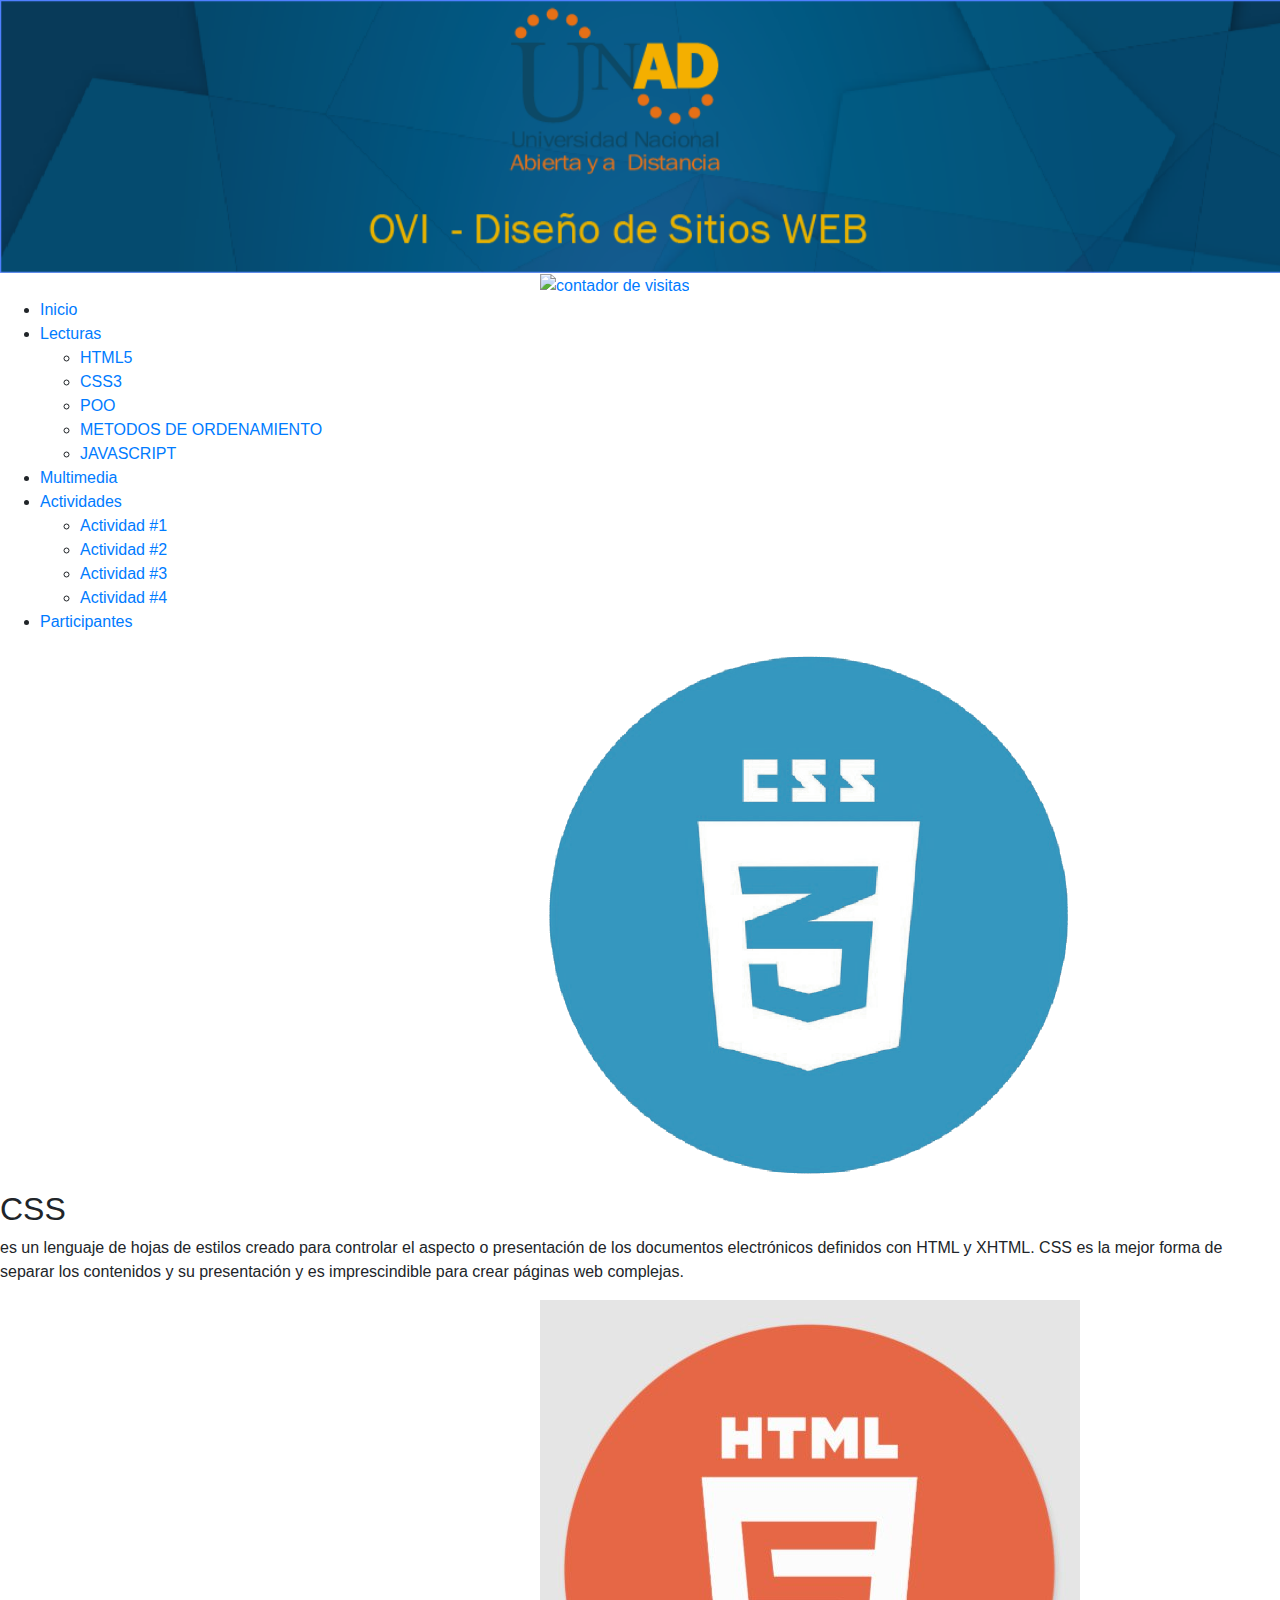
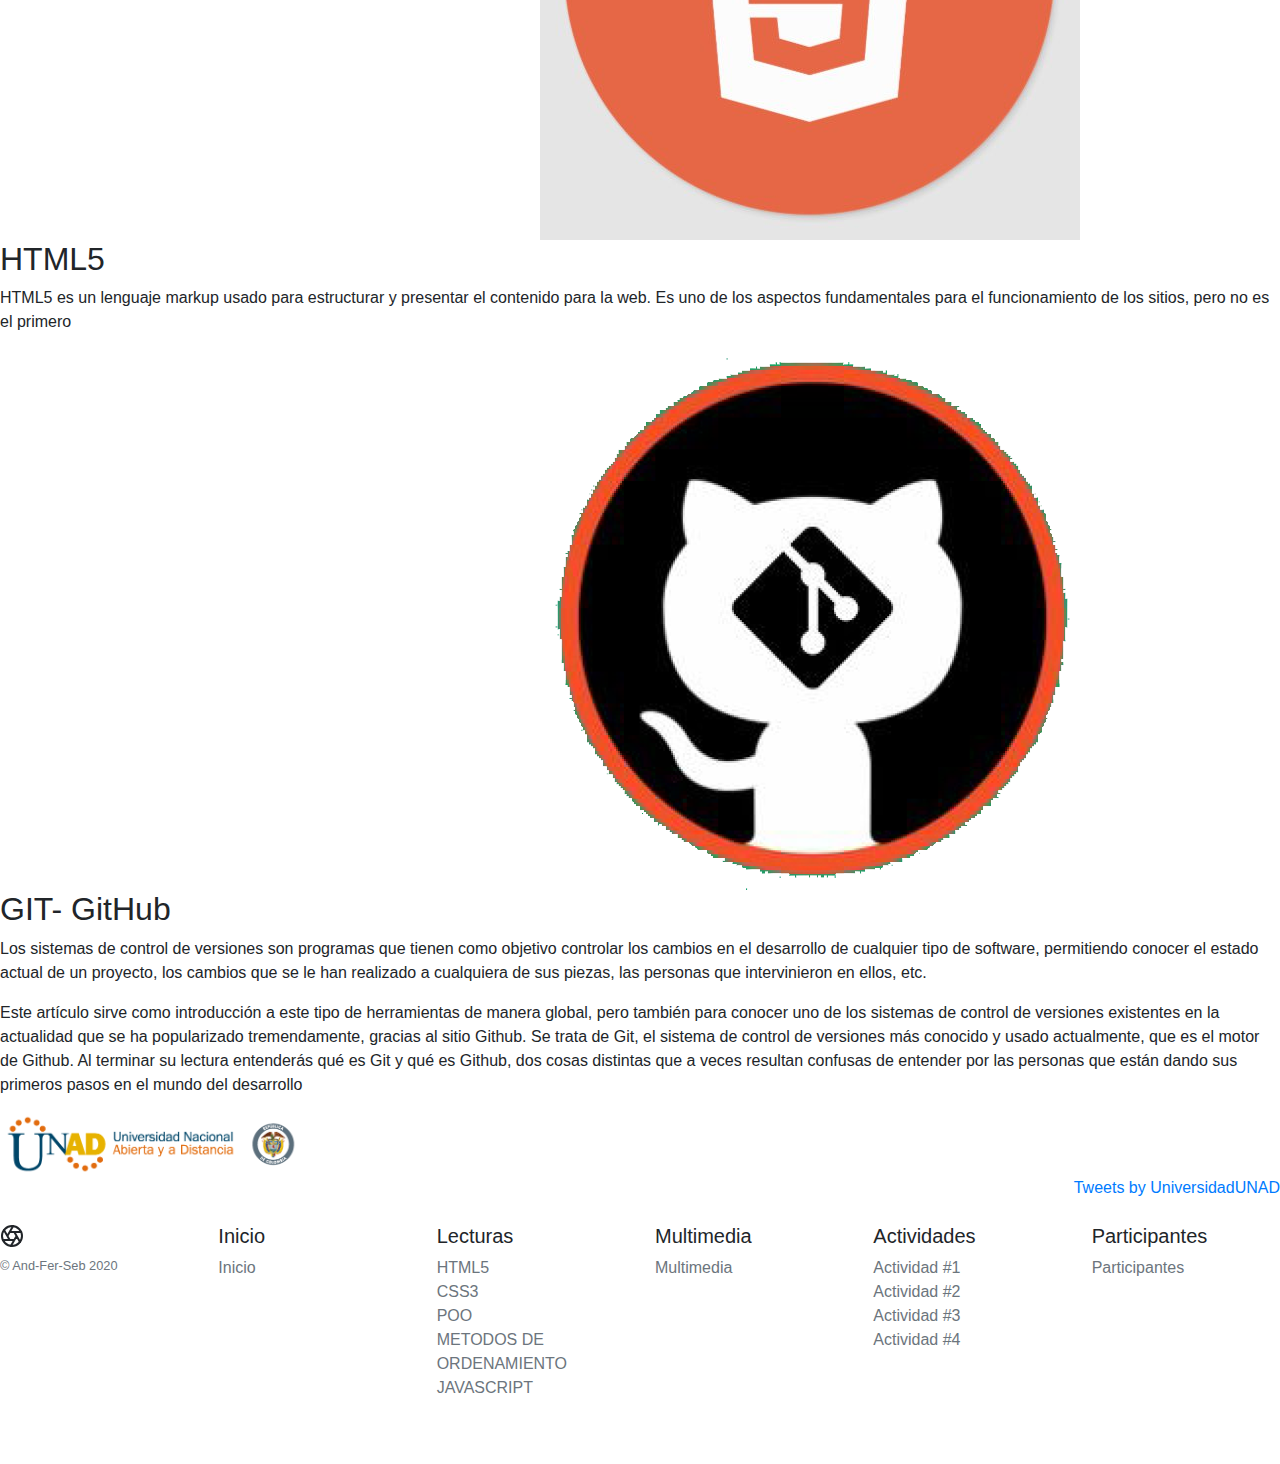
==== Index.html @ 6bdeb4b7 "Merge branch 'master' of https://github.com/dfcamposc/OVI-Diseno-Sitios-WEB" ====
<!DOCTYPE html>
<html>

<head>
    <link rel="stylesheet" type="text/css" href="css/bootstrap/bootstrap.min.css">
    <link rel="stylesheet" type="text/css" href="css/style.css">
    <meta charset="utf-8">
    <title>OVI - Diseño de Sitios WEB</title>
</head>

<body>
    <div class="carousel slide">
        <div class="carousel-inner">
            <div class="carousel-item active">
                <img src="img/Logo1.png" class="d-block w-100" alt="Logo UNAD">
            </div>
        </div>
    </div>
    <header>
        <!-- Contador de visitas -->
        <div class="mx-auto " style="width: 200px; ">
            <a href="http://www.websmultimedia.com/contador-de-visitas-gratis " title="Contador De Visitas ">
                <img style="border: 0px solid; display: inline; " alt="contador de visitas " src="http://www.websmultimedia.com/contador-de-visitas.php?id=280784 ">
            </a>
        </div>
        <!-- Fin Contador de visitas -->
        <!--Inicio de Menu-->
        <nav class="navegacion ">
            <ul class="menu ">
                <li><a href="Index.html ">Inicio</a></li>
                <li><a href="# ">Lecturas</a>
                    <ul class="submenu ">
                        <li><a href="lectura_uno.html ">HTML5</a></li>
                        <li><a href="lectura_dos.html ">CSS3</a></li>
                        <li><a href="lectura_tres.html ">POO</a></li>
                        <li><a href="lectura_cuatro.html ">METODOS DE ORDENAMIENTO</a></li>
                        <li><a href="lectura_cinco.html ">JAVASCRIPT</a></li>
                    </ul>
                </li>
                <li><a href="# ">Multimedia</a></li>
                <li><a href="# ">Actividades</a>
                    <ul class="submenu ">
                        <li><a href="actividad_uno.html ">Actividad #1</a></li>
                        <li><a href="actividad_dos.html ">Actividad #2</a></li>
                        <li><a href="actividad_tres.html ">Actividad #3</a></li>
                        <li><a href="actividad_cuatro.html ">Actividad #4</a></li>
                    </ul>
                </li>
                <li><a href="participantes.html ">Participantes</a></li>
            </ul>
        </nav>
        <!--Fin de Menu-->
    </header>
    <div id="info">
        <article>
            <div class="mx-auto " style="width: 200px; ">
                <img src='img/iconos/css3.png' class='imgRedonda' />
            </div>
            <h2>CSS</h2>
            <p>
                es un lenguaje de hojas de estilos creado para controlar el aspecto o presentación de los documentos electrónicos definidos con HTML y XHTML. CSS es la mejor forma de separar los contenidos y su presentación y es imprescindible para crear páginas web
                complejas.
            </p>
        </article>
        <article>
            <div class="mx-auto " style="width: 200px; ">
                <img src='img/iconos/html.png' class='imgRedonda' />
            </div>
            <h2>HTML5</h2>
            <p>
                HTML5 es un lenguaje markup usado para estructurar y presentar el contenido para la web. Es uno de los aspectos fundamentales para el funcionamiento de los sitios, pero no es el primero
            </p>
        </article>
        <article>
            <div class="mx-auto " style="width: 200px; ">
                <img src='img/iconos/gitt.png' class='imgRedonda' />
            </div>
            <h2>GIT- GitHub</h2>
            <p>
                Los sistemas de control de versiones son programas que tienen como objetivo controlar los cambios en el desarrollo de cualquier tipo de software, permitiendo conocer el estado actual de un proyecto, los cambios que se le han realizado a cualquiera de
                sus piezas, las personas que intervinieron en ellos, etc.
            </p>
            <p>
                Este artículo sirve como introducción a este tipo de herramientas de manera global, pero también para conocer uno de los sistemas de control de versiones existentes en la actualidad que se ha popularizado tremendamente, gracias al sitio Github. Se trata
                de Git, el sistema de control de versiones más conocido y usado actualmente, que es el motor de Github. Al terminar su lectura entenderás qué es Git y qué es Github, dos cosas distintas que a veces resultan confusas de entender por las
                personas que están dando sus primeros pasos en el mundo del desarrollo
            </p>
        </article>
        <article>
            <div>
                <img src="img/Logo.png " width="300 ">
            </div>
            <div style="float:right ">
                <a class="twitter-timeline " data-width="400px " data-height="480px " data-theme="dark " href="https://twitter.com/UniversidadUNAD?ref_src=twsrc%5Etfw ">Tweets by UniversidadUNAD</a>
                <script async src="https://platform.twitter.com/widgets.js " charset="utf-8 "></script>
            </div>

        </article>
    </div>
</body>
<footer class="py-5">
    <div class="row ">
        <div class="col-12 col-md paddingFooter">
            <svg xmlns="http://www.w3.org/2000/svg " width="24 " height="24 " fill="none " stroke="currentColor " stroke-linecap="round " stroke-linejoin="round " stroke-width="2 " class="d-block mb-2 letraBlanca" role="img " viewBox="0 0 24 24 " focusable="false ">
                <title>Product</title>
                <circle cx="12 " cy="12 " r="10 "></circle>
                <path
                    d="M14.31 8l5.74 9.94M9.69 8h11.48M7.38 12l5.74-9.94M9.69 16L3.95 6.06M14.31 16H2.83m13.79-4l-5.74 9.94 ">
                </path>
            </svg>
            <small class="d-block mb-3 text-muted letraBlanca">© And-Fer-Seb 2020</small>
        </div>
        <div class="col-6 col-md ">
            <h5 class="letraBlanca">Inicio</h5>
            <ul class="list-unstyled text-small ">
                <li><a class="text-muted letraBlanca" href="Index.html ">Inicio</a></li>
            </ul>
        </div>
        <div class="col-6 col-md ">
            <h5 class="letraBlanca">Lecturas</h5>
            <ul class="list-unstyled text-small ">
                <li><a class="text-muted letraBlanca" href="lectura_uno.html ">HTML5</a></li>
                <li><a class="text-muted letraBlanca" href="lectura_dos.html ">CSS3</a></li>
                <li><a class="text-muted letraBlanca" href="lectura_tres.html ">POO</a></li>
                <li><a class="text-muted letraBlanca" href="lectura_cuatro.html ">METODOS DE ORDENAMIENTO</a></li>
                <li><a class="text-muted letraBlanca" href="lectura_cinco.html ">JAVASCRIPT</a></li>
            </ul>
        </div>
        <div class="col-6 col-md ">
            <h5 class="letraBlanca">Multimedia</h5>
            <ul class="list-unstyled text-small ">
                <li><a class="text-muted letraBlanca" href="# ">Multimedia</a></li>
            </ul>
        </div>
        <div class="col-6 col-md ">
            <h5 class="letraBlanca">Actividades</h5>
            <ul class="list-unstyled text-small ">
                <li><a class="text-muted letraBlanca" href="actividad_uno.html ">Actividad #1</a></li>
                <li><a class="text-muted letraBlanca" href="actividad_dos.html ">Actividad #2</a></li>
                <li><a class="text-muted letraBlanca" href="actividad_tres.html ">Actividad #3</a></li>
                <li><a class="text-muted letraBlanca" href="actividad_cuatro.html ">Actividad #4</a></li>
            </ul>
        </div>
        <div class="col-6 col-md ">
            <h5 class="letraBlanca">Participantes</h5>
            <ul class="list-unstyled text-small ">
                <li><a class="text-muted letraBlanca" href="participantes.html ">Participantes</a></li>
            </ul>
        </div>
    </div>
</footer>

</html>
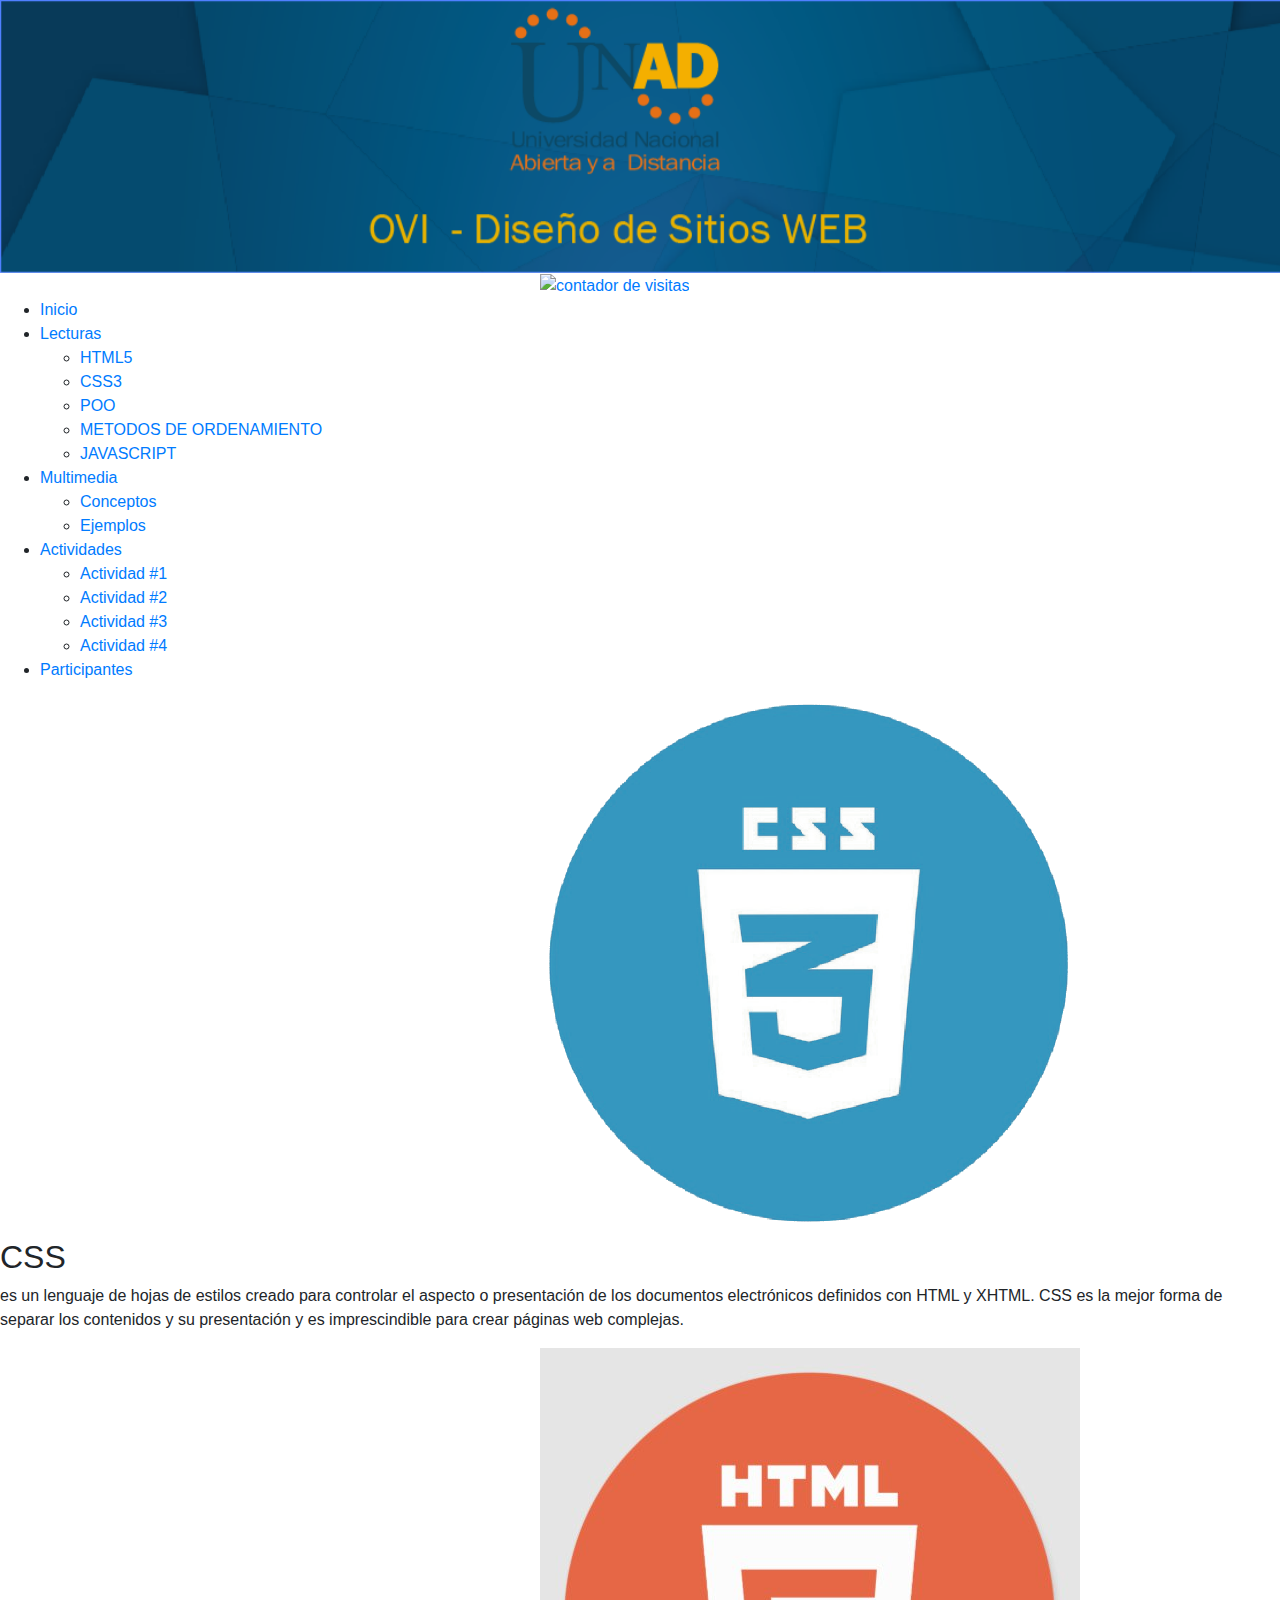
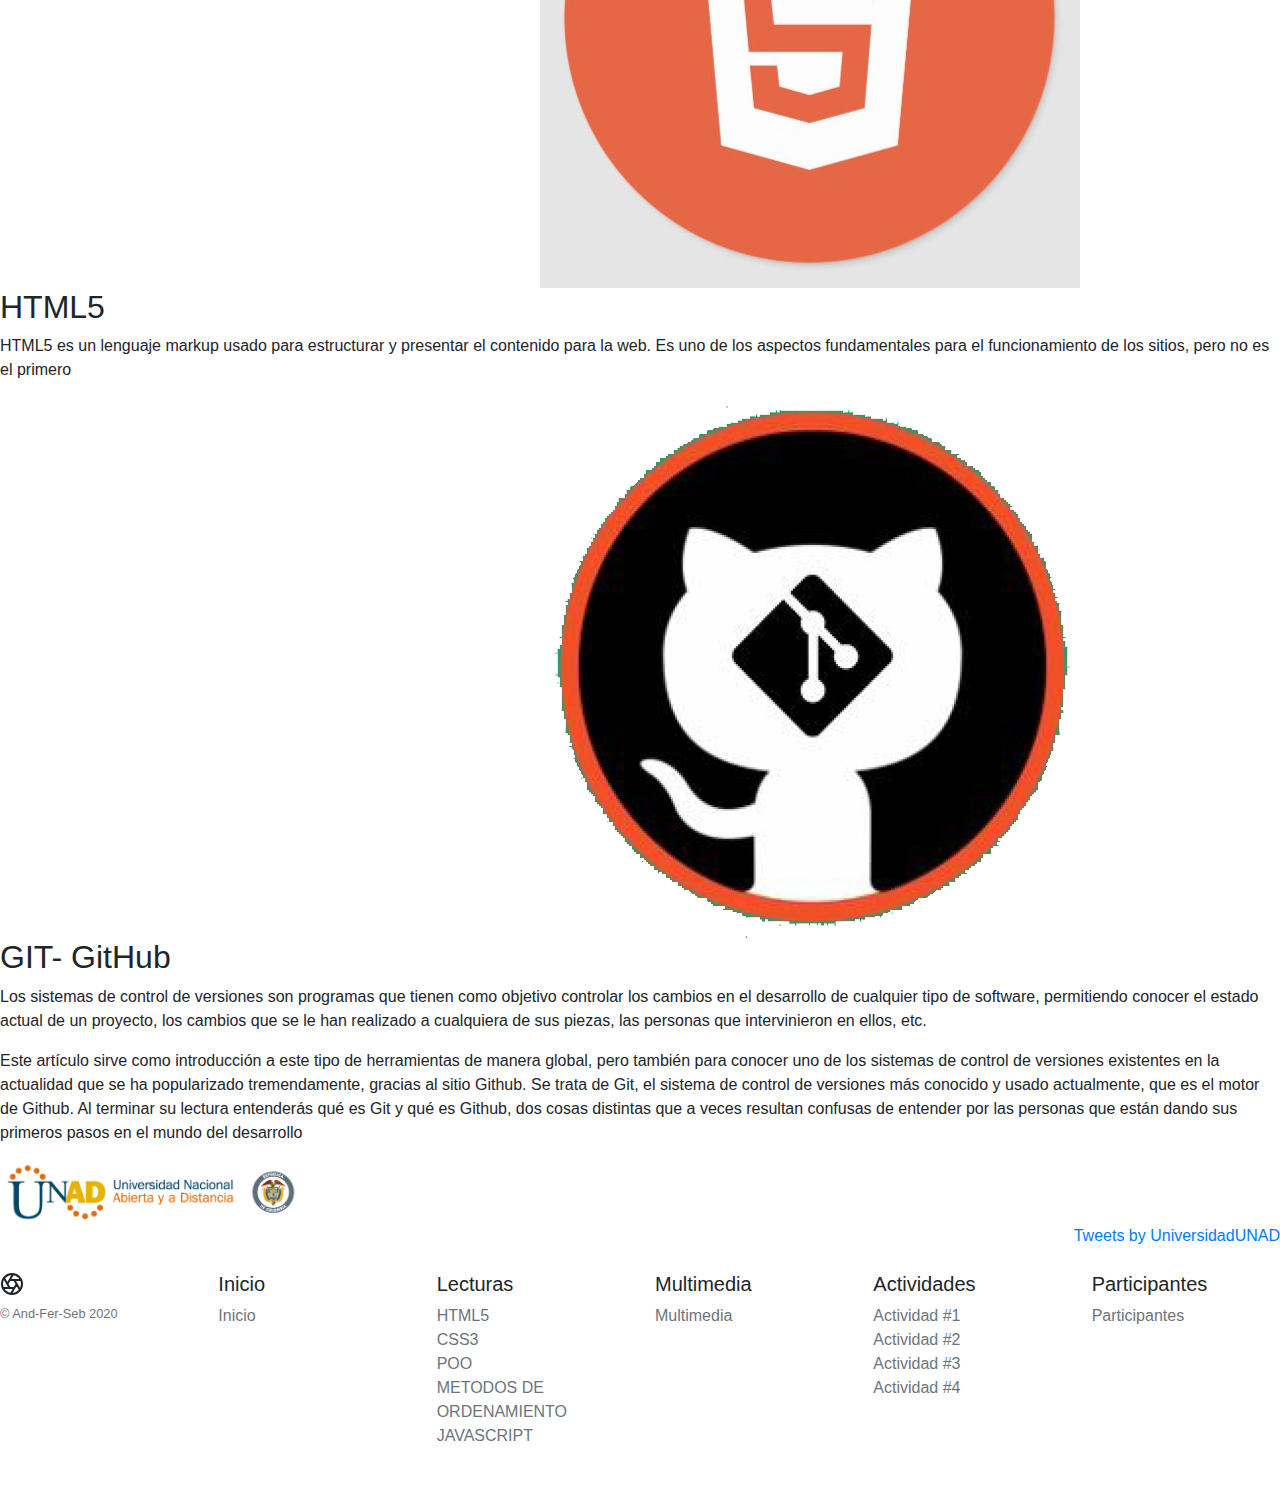
==== commit 2dbfe84b: "Categorias Multimedia" ====
--- a/Index.html
+++ b/Index.html
@@ -38,6 +38,10 @@
                     </ul>
                 </li>
                 <li><a href="# ">Multimedia</a></li>
+                <ul class="submenu">
+                    <li><a href="#">Conceptos</a></li>
+                    <li><a href="#">Ejemplos</a></li>
+                </ul>
                 <li><a href="# ">Actividades</a>
                     <ul class="submenu ">
                         <li><a href="actividad_uno.html ">Actividad #1</a></li>
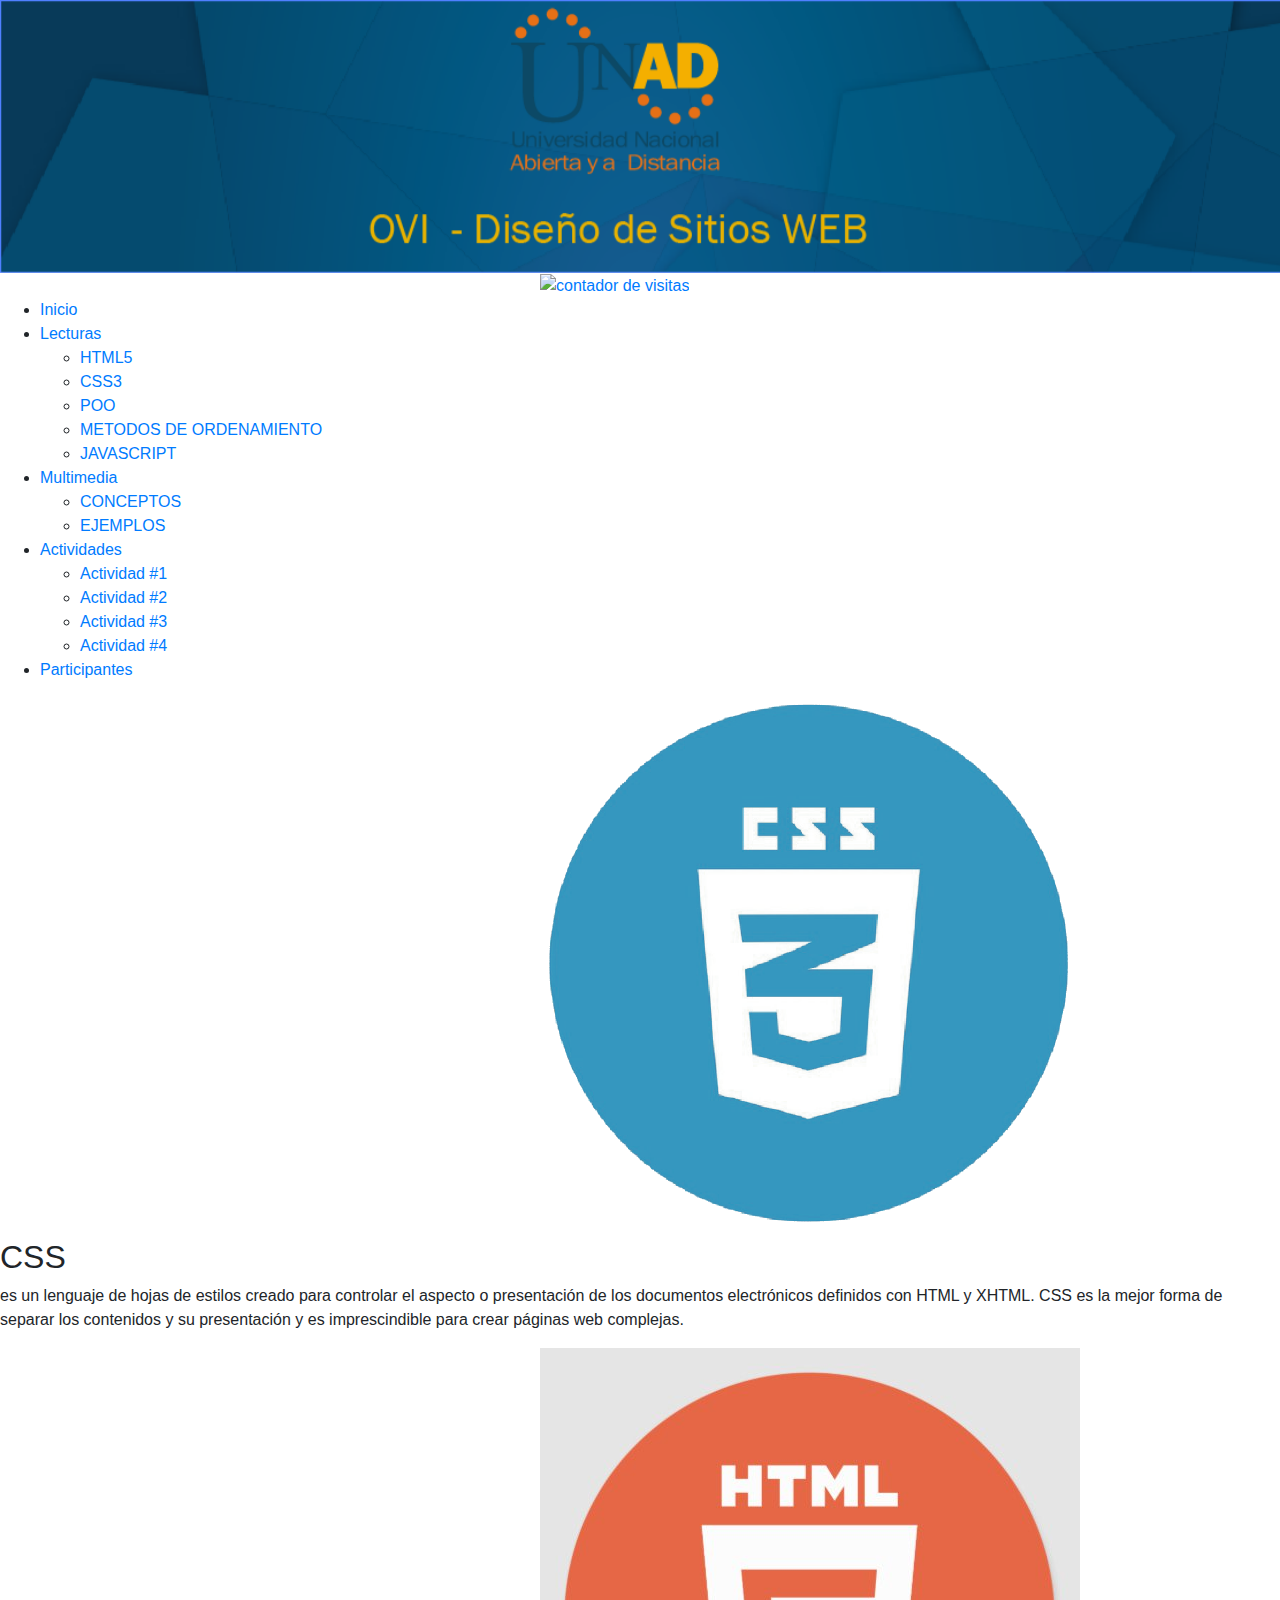
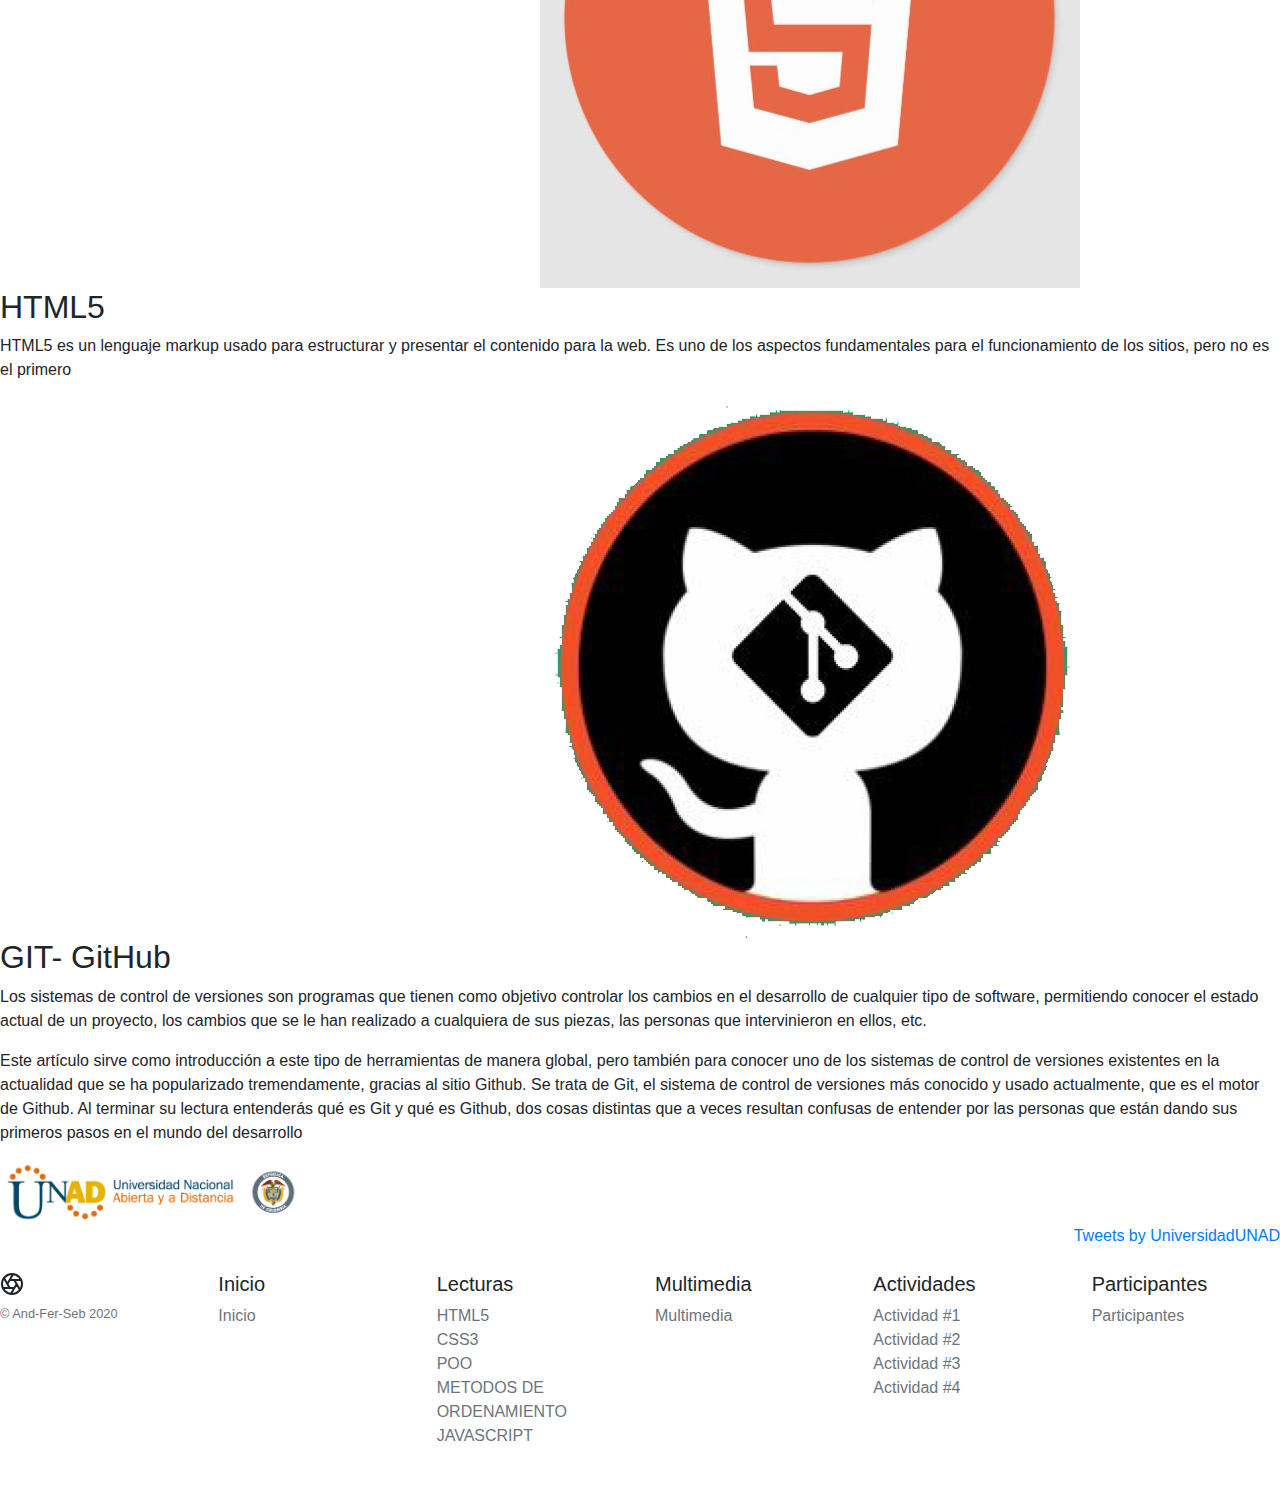
==== commit b663a30b: "Ajuste menu" ====
--- a/Index.html
+++ b/Index.html
@@ -37,11 +37,15 @@
                         <li><a href="lectura_cinco.html ">JAVASCRIPT</a></li>
                     </ul>
                 </li>
-                <li><a href="# ">Multimedia</a></li>
-                <ul class="submenu">
-                    <li><a href="#">Conceptos</a></li>
-                    <li><a href="#">Ejemplos</a></li>
-                </ul>
+                
+                
+                <li><a href="#">Multimedia</a>
+                    <ul class= "submenu">
+        
+                        <li><a href="Multimedia-Conceptos.html">CONCEPTOS</a></li>
+                        <li><a href="Multimedia-Ejemplos.html">EJEMPLOS</a></li>
+                    </ul>
+                </li>
                 <li><a href="# ">Actividades</a>
                     <ul class="submenu ">
                         <li><a href="actividad_uno.html ">Actividad #1</a></li>
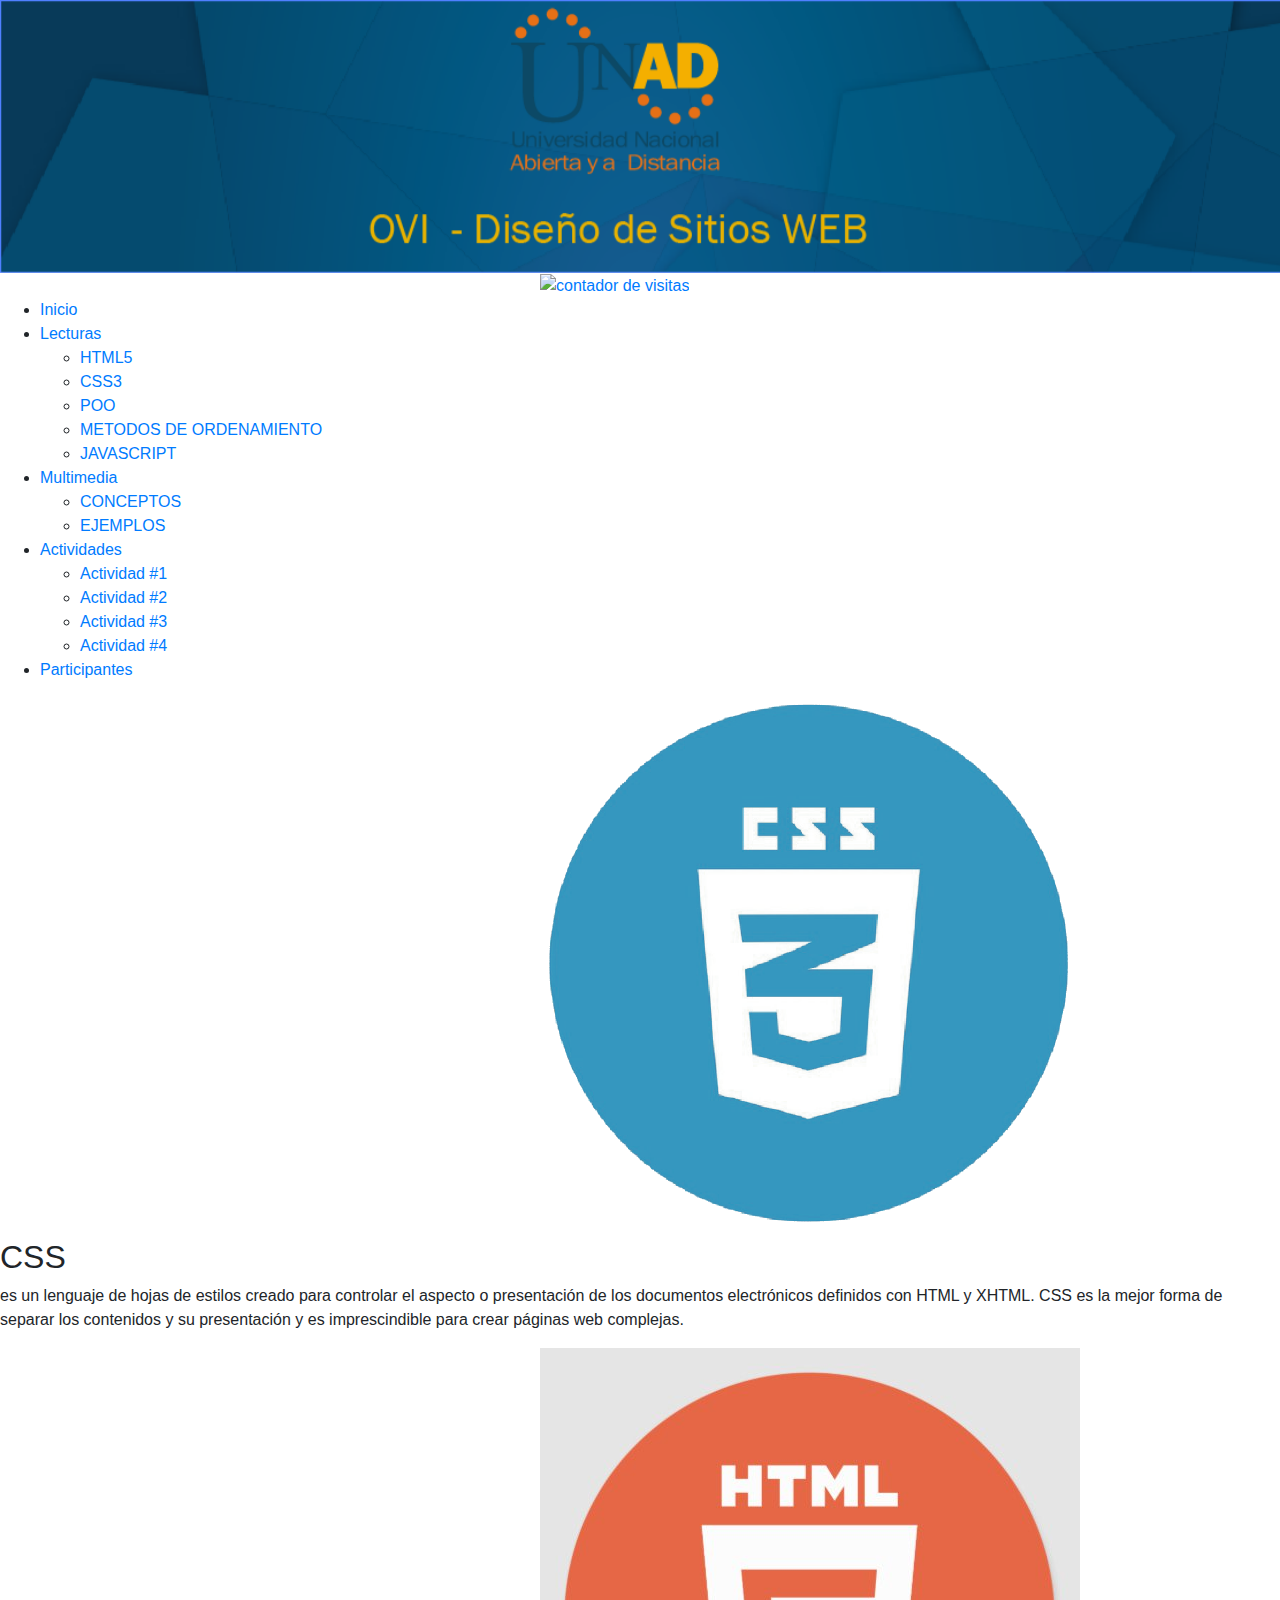
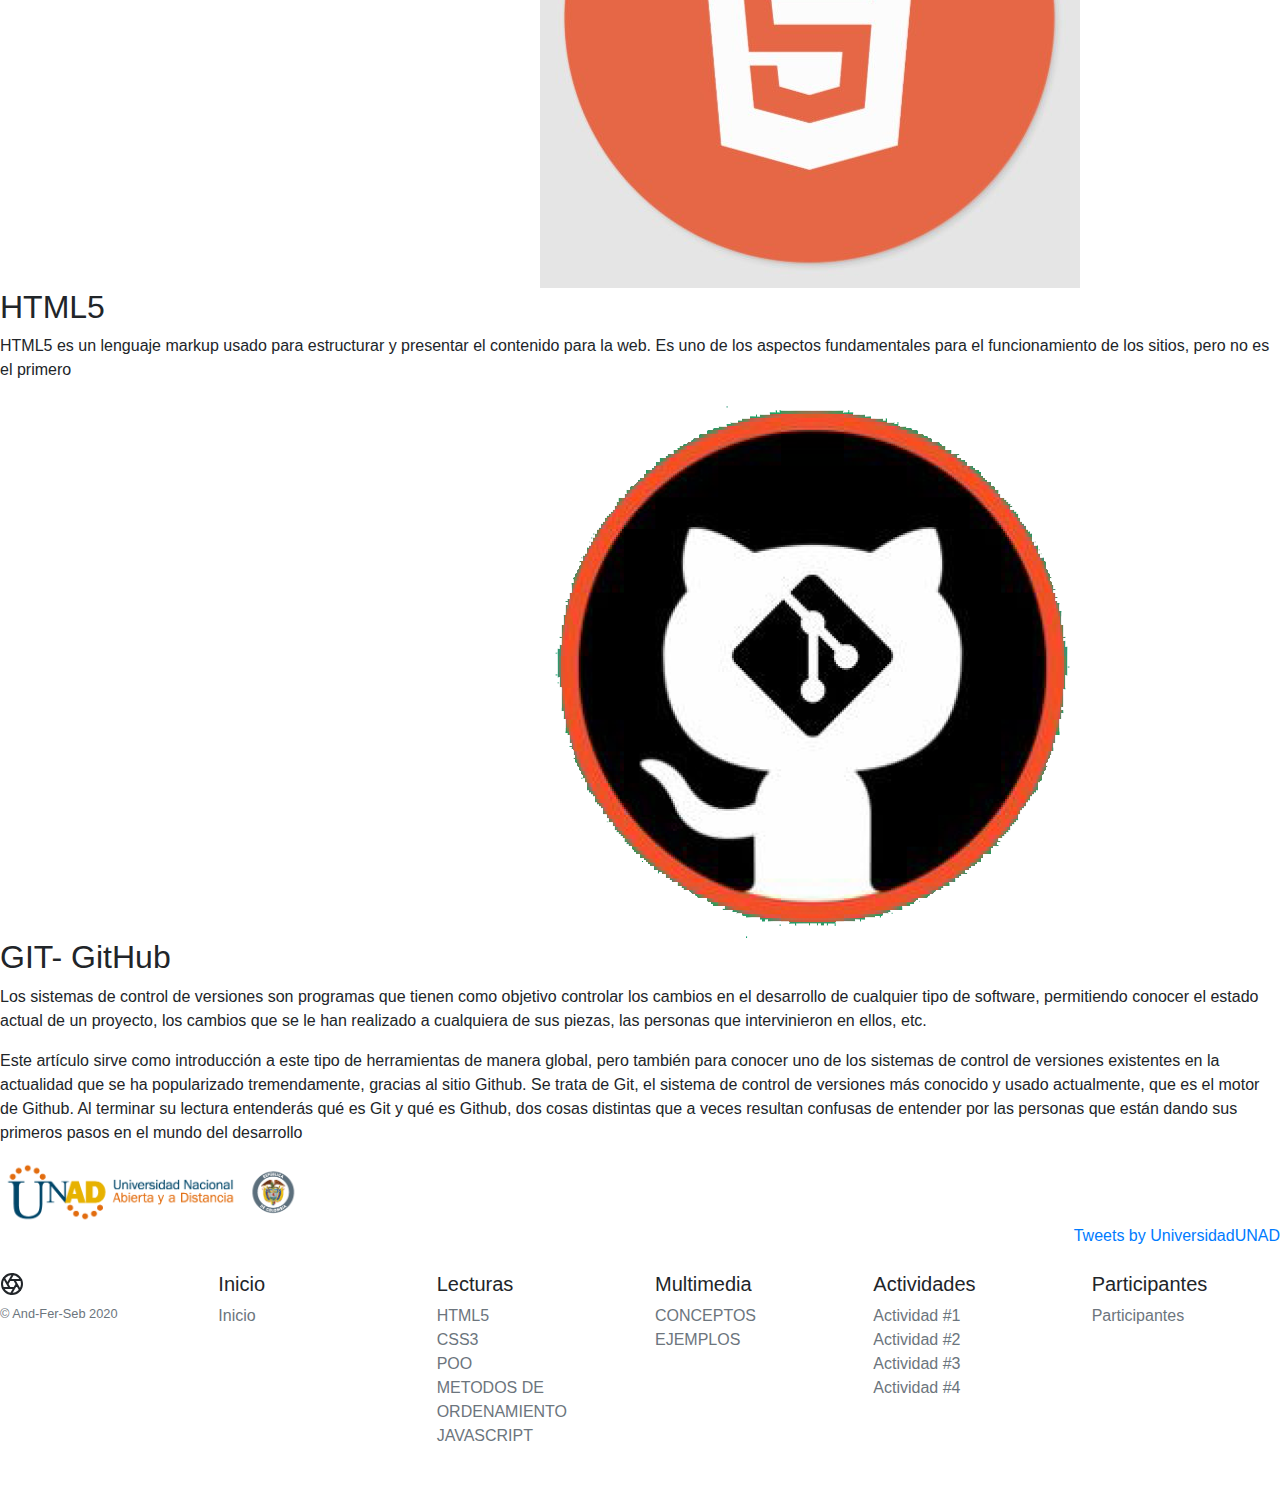
==== commit ca207fb8: "ajustes" ====
--- a/Index.html
+++ b/Index.html
@@ -37,11 +37,8 @@
                         <li><a href="lectura_cinco.html ">JAVASCRIPT</a></li>
                     </ul>
                 </li>
-                
-                
                 <li><a href="#">Multimedia</a>
-                    <ul class= "submenu">
-        
+                    <ul class="submenu">
                         <li><a href="Multimedia-Conceptos.html">CONCEPTOS</a></li>
                         <li><a href="Multimedia-Ejemplos.html">EJEMPLOS</a></li>
                     </ul>
@@ -137,7 +134,8 @@
         <div class="col-6 col-md ">
             <h5 class="letraBlanca">Multimedia</h5>
             <ul class="list-unstyled text-small ">
-                <li><a class="text-muted letraBlanca" href="# ">Multimedia</a></li>
+                <li><a class="text-muted letraBlanca" href="Multimedia-Conceptos.html">CONCEPTOS</a></li>
+                <li><a class="text-muted letraBlanca" href="Multimedia-Ejemplos.html">EJEMPLOS</a></li>
             </ul>
         </div>
         <div class="col-6 col-md ">
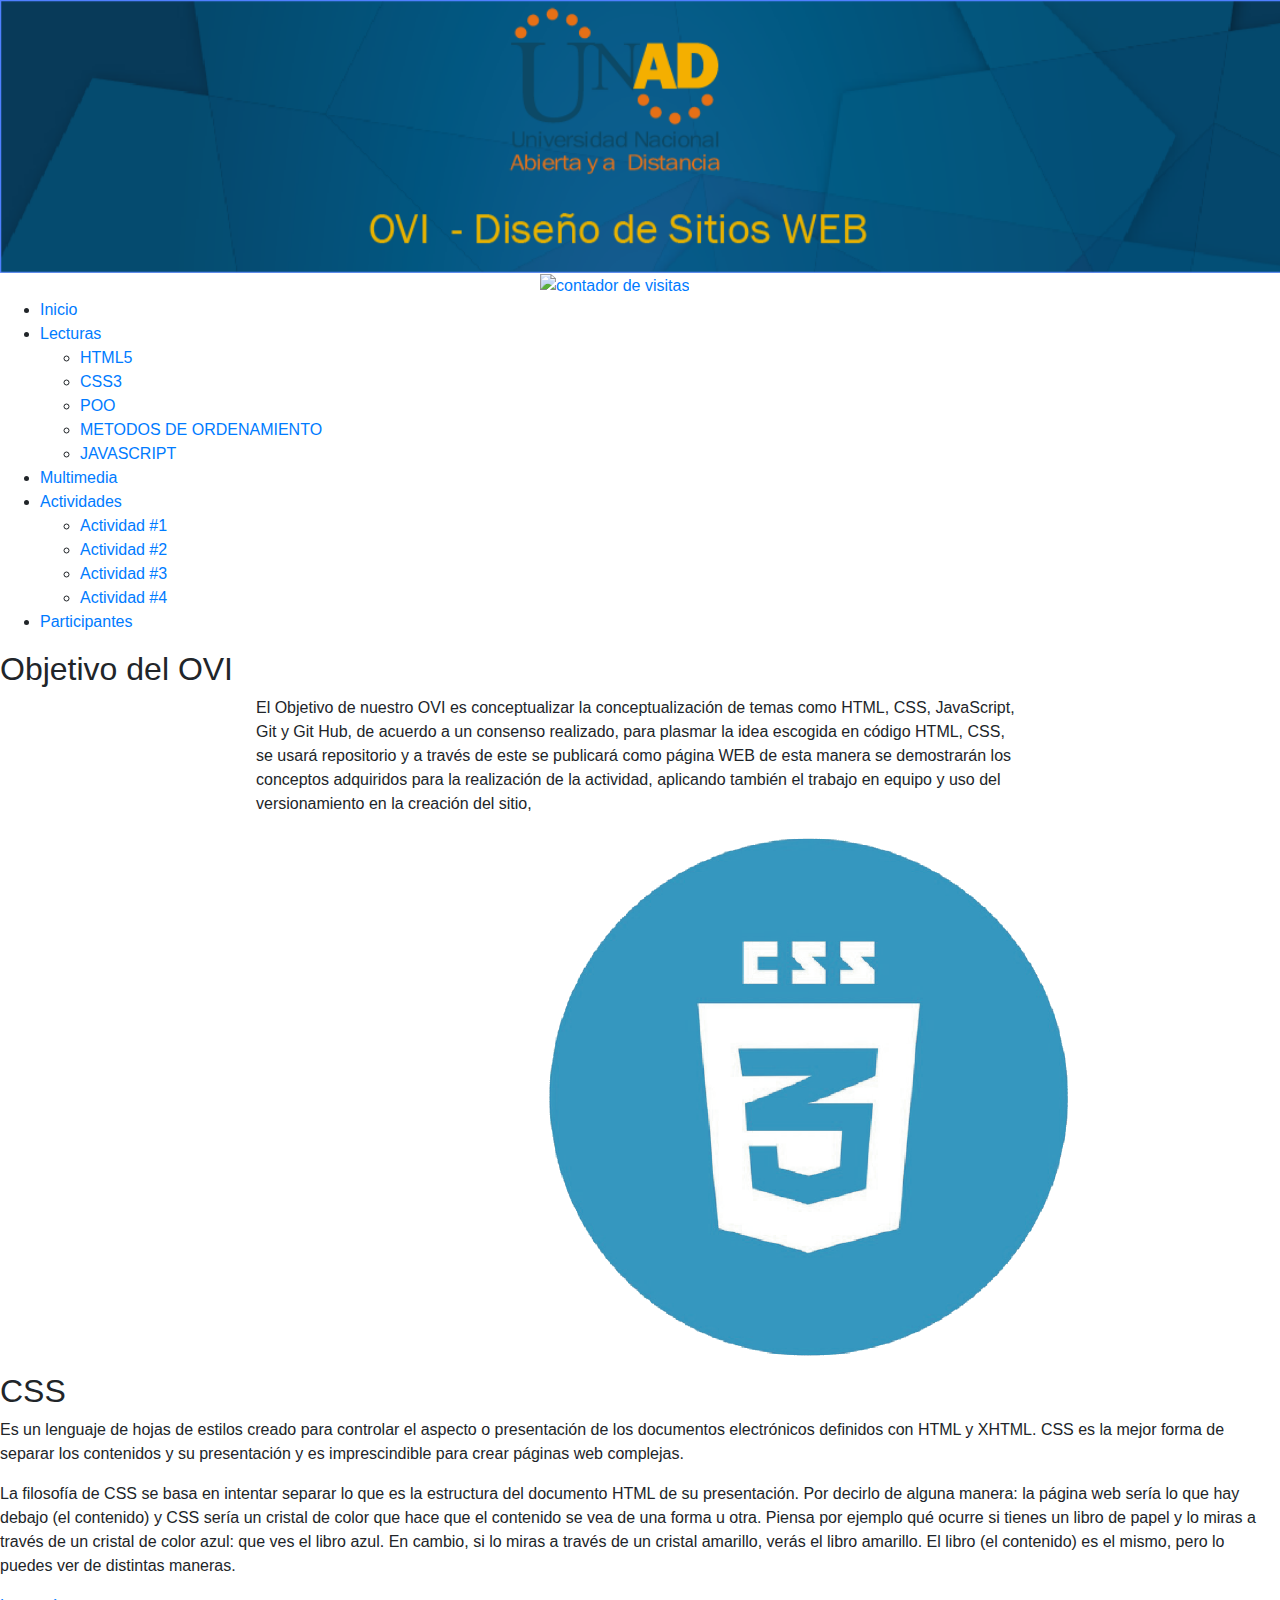
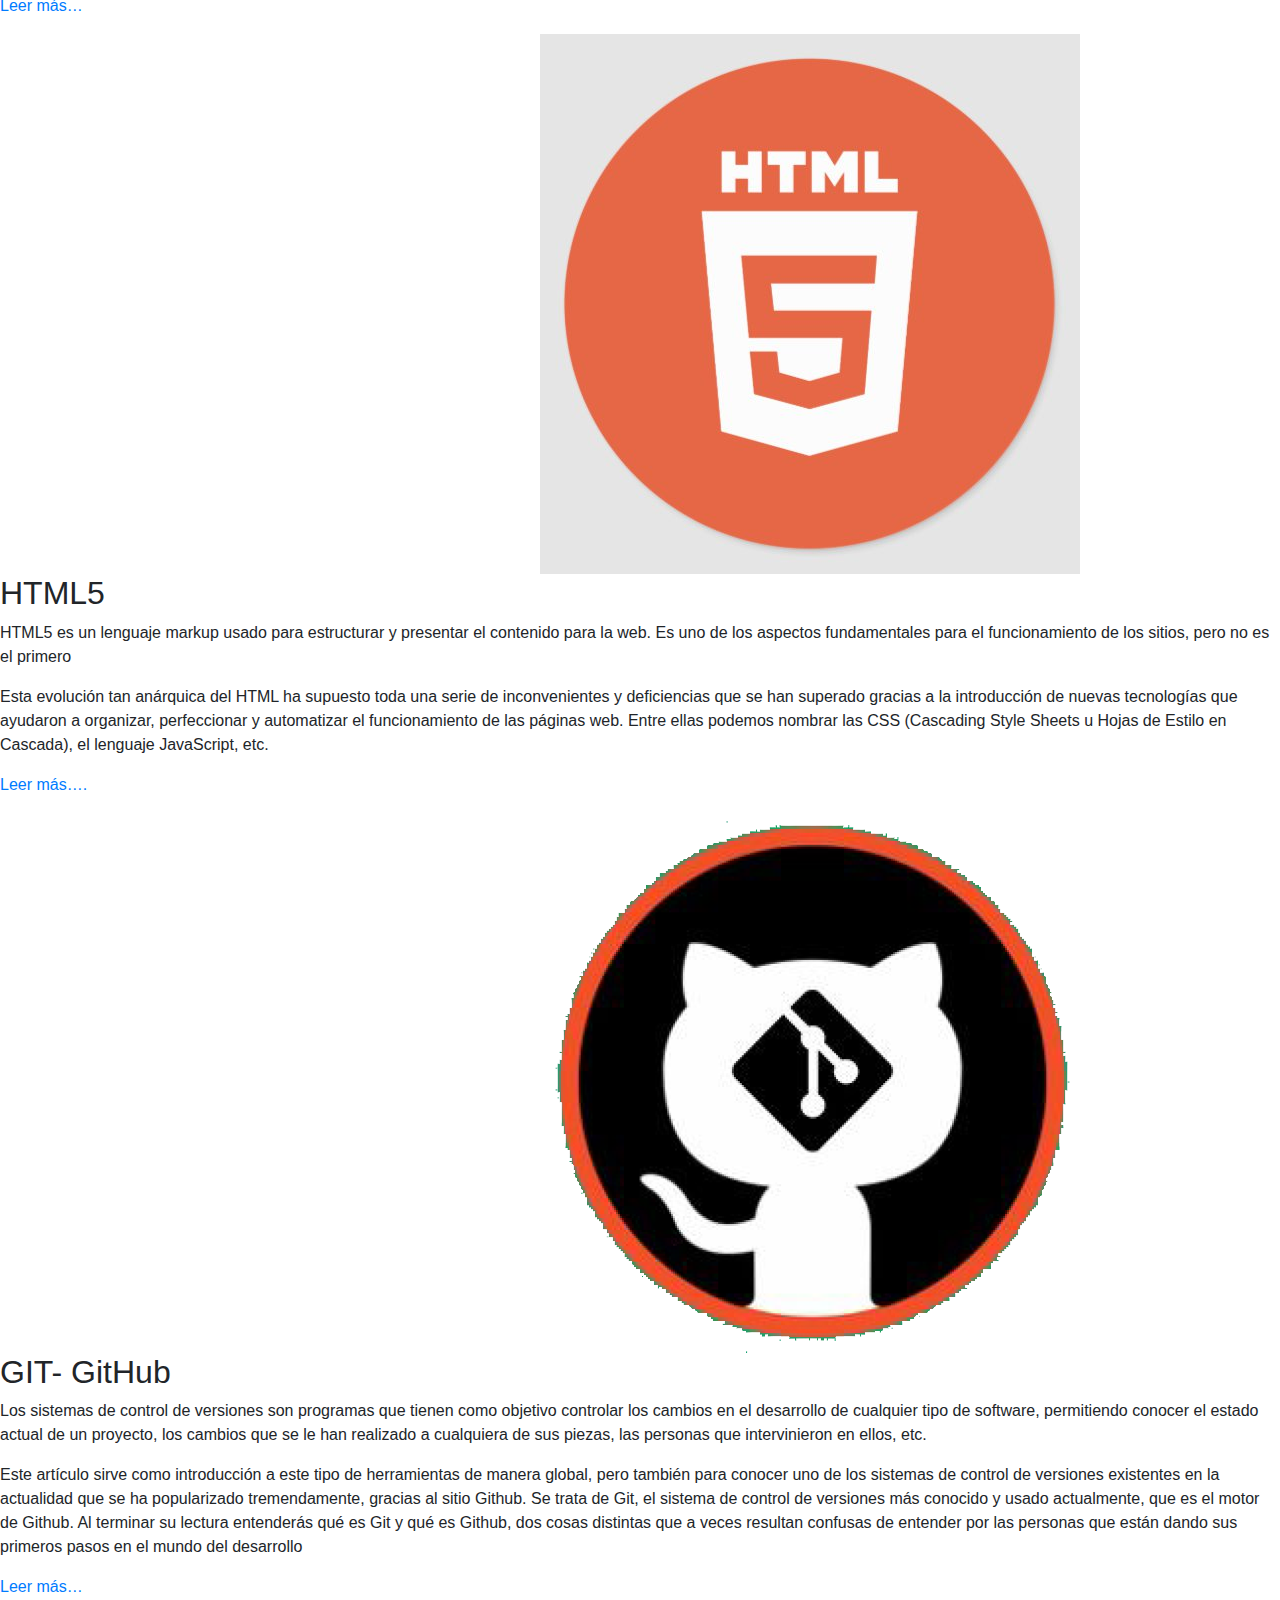
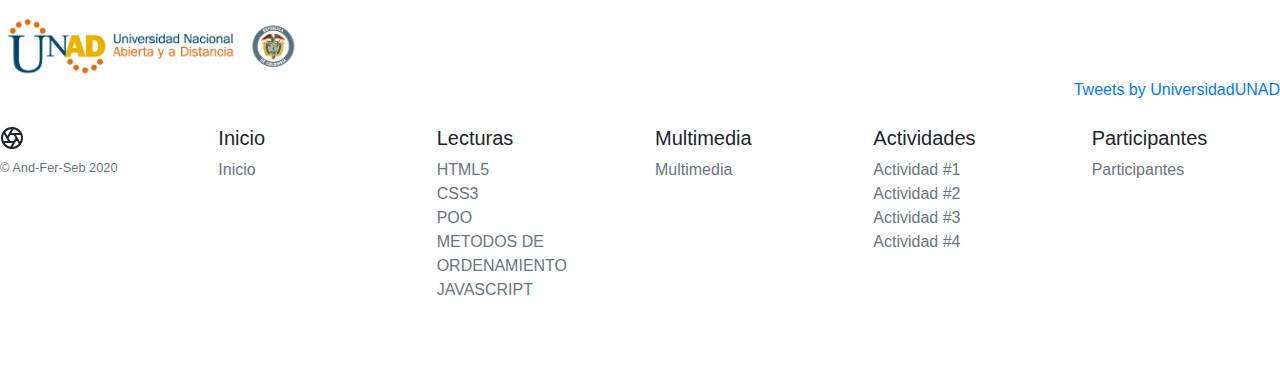
==== commit e4969beb: "Se cargar cambios al index" ====
--- a/Index.html
+++ b/Index.html
@@ -37,12 +37,7 @@
                         <li><a href="lectura_cinco.html ">JAVASCRIPT</a></li>
                     </ul>
                 </li>
-                <li><a href="#">Multimedia</a>
-                    <ul class="submenu">
-                        <li><a href="Multimedia-Conceptos.html">CONCEPTOS</a></li>
-                        <li><a href="Multimedia-Ejemplos.html">EJEMPLOS</a></li>
-                    </ul>
-                </li>
+                <li><a href="# ">Multimedia</a></li>
                 <li><a href="# ">Actividades</a>
                     <ul class="submenu ">
                         <li><a href="actividad_uno.html ">Actividad #1</a></li>
@@ -56,6 +51,12 @@
         </nav>
         <!--Fin de Menu-->
     </header>
+    <div>
+        <h2>Objetivo del OVI</h2>
+        <p class="mx-auto " style="width: 60%  " >
+            El Objetivo de nuestro OVI es conceptualizar la conceptualización de temas como HTML, CSS, JavaScript, Git y Git Hub, de acuerdo a un consenso realizado, para plasmar la idea escogida en código HTML, CSS, se usará repositorio y a través de este se publicará como página WEB de esta manera se demostrarán los conceptos adquiridos para la realización de la actividad, aplicando también el trabajo en equipo y uso del versionamiento en la creación del sitio,
+        </p>
+    </div>
     <div id="info">
         <article>
             <div class="mx-auto " style="width: 200px; ">
@@ -63,8 +64,12 @@
             </div>
             <h2>CSS</h2>
             <p>
-                es un lenguaje de hojas de estilos creado para controlar el aspecto o presentación de los documentos electrónicos definidos con HTML y XHTML. CSS es la mejor forma de separar los contenidos y su presentación y es imprescindible para crear páginas web
-                complejas.
+                Es un lenguaje de hojas de estilos creado para controlar el aspecto o presentación de los documentos electrónicos definidos con HTML y XHTML. CSS es la mejor forma de separar los contenidos y su presentación y es imprescindible para crear páginas web complejas. 
+            </p>
+            <p>
+                La filosofía de CSS se basa en intentar separar lo que es la estructura del documento HTML de su presentación. Por decirlo de alguna manera: la página web sería lo que hay debajo (el contenido) y CSS sería un cristal de color que hace que el contenido se vea de una forma u otra. Piensa por ejemplo qué ocurre si tienes un libro de papel y lo miras a través de un cristal de color azul: que ves el libro azul. En cambio, si lo miras a través de un cristal amarillo, verás el libro amarillo. El libro (el contenido) es el mismo, pero lo puedes ver de distintas maneras.
+            </p>
+            <p><a href="lectura_dos.html">Leer más…</a>
             </p>
         </article>
         <article>
@@ -75,6 +80,10 @@
             <p>
                 HTML5 es un lenguaje markup usado para estructurar y presentar el contenido para la web. Es uno de los aspectos fundamentales para el funcionamiento de los sitios, pero no es el primero
             </p>
+            <p>
+                Esta evolución tan anárquica del HTML ha supuesto toda una serie de inconvenientes y deficiencias que se han superado gracias a la introducción de nuevas tecnologías que ayudaron a organizar, perfeccionar y automatizar el funcionamiento de las páginas web. Entre ellas podemos nombrar las CSS (Cascading Style Sheets u Hojas de Estilo en Cascada), el lenguaje JavaScript, etc.
+            </p>
+            <p><a href="lectura_uno.html">Leer más….</a>
         </article>
         <article>
             <div class="mx-auto " style="width: 200px; ">
@@ -90,14 +99,15 @@
                 de Git, el sistema de control de versiones más conocido y usado actualmente, que es el motor de Github. Al terminar su lectura entenderás qué es Git y qué es Github, dos cosas distintas que a veces resultan confusas de entender por las
                 personas que están dando sus primeros pasos en el mundo del desarrollo
             </p>
+            <p><a href ="https://desarrolloweb.com/articulos/introduccion-git-github.html" target="_blank">Leer más…</a></p>
+
         </article>
         <article>
             <div>
                 <img src="img/Logo.png " width="300 ">
             </div>
-            <div style="float:right ">
-                <a class="twitter-timeline " data-width="400px " data-height="480px " data-theme="dark " href="https://twitter.com/UniversidadUNAD?ref_src=twsrc%5Etfw ">Tweets by UniversidadUNAD</a>
-                <script async src="https://platform.twitter.com/widgets.js " charset="utf-8 "></script>
+            <div style="float:right" >
+                    <a class="twitter-timeline" data-width="410px" data-height="640px" data-theme="dark" href="https://twitter.com/UniversidadUNAD?ref_src=twsrc%5Etfw">Tweets by UniversidadUNAD</a> <script async src="https://platform.twitter.com/widgets.js" charset="utf-8"></script>
             </div>
 
         </article>
@@ -134,8 +144,7 @@
         <div class="col-6 col-md ">
             <h5 class="letraBlanca">Multimedia</h5>
             <ul class="list-unstyled text-small ">
-                <li><a class="text-muted letraBlanca" href="Multimedia-Conceptos.html">CONCEPTOS</a></li>
-                <li><a class="text-muted letraBlanca" href="Multimedia-Ejemplos.html">EJEMPLOS</a></li>
+                <li><a class="text-muted letraBlanca" href="# ">Multimedia</a></li>
             </ul>
         </div>
         <div class="col-6 col-md ">
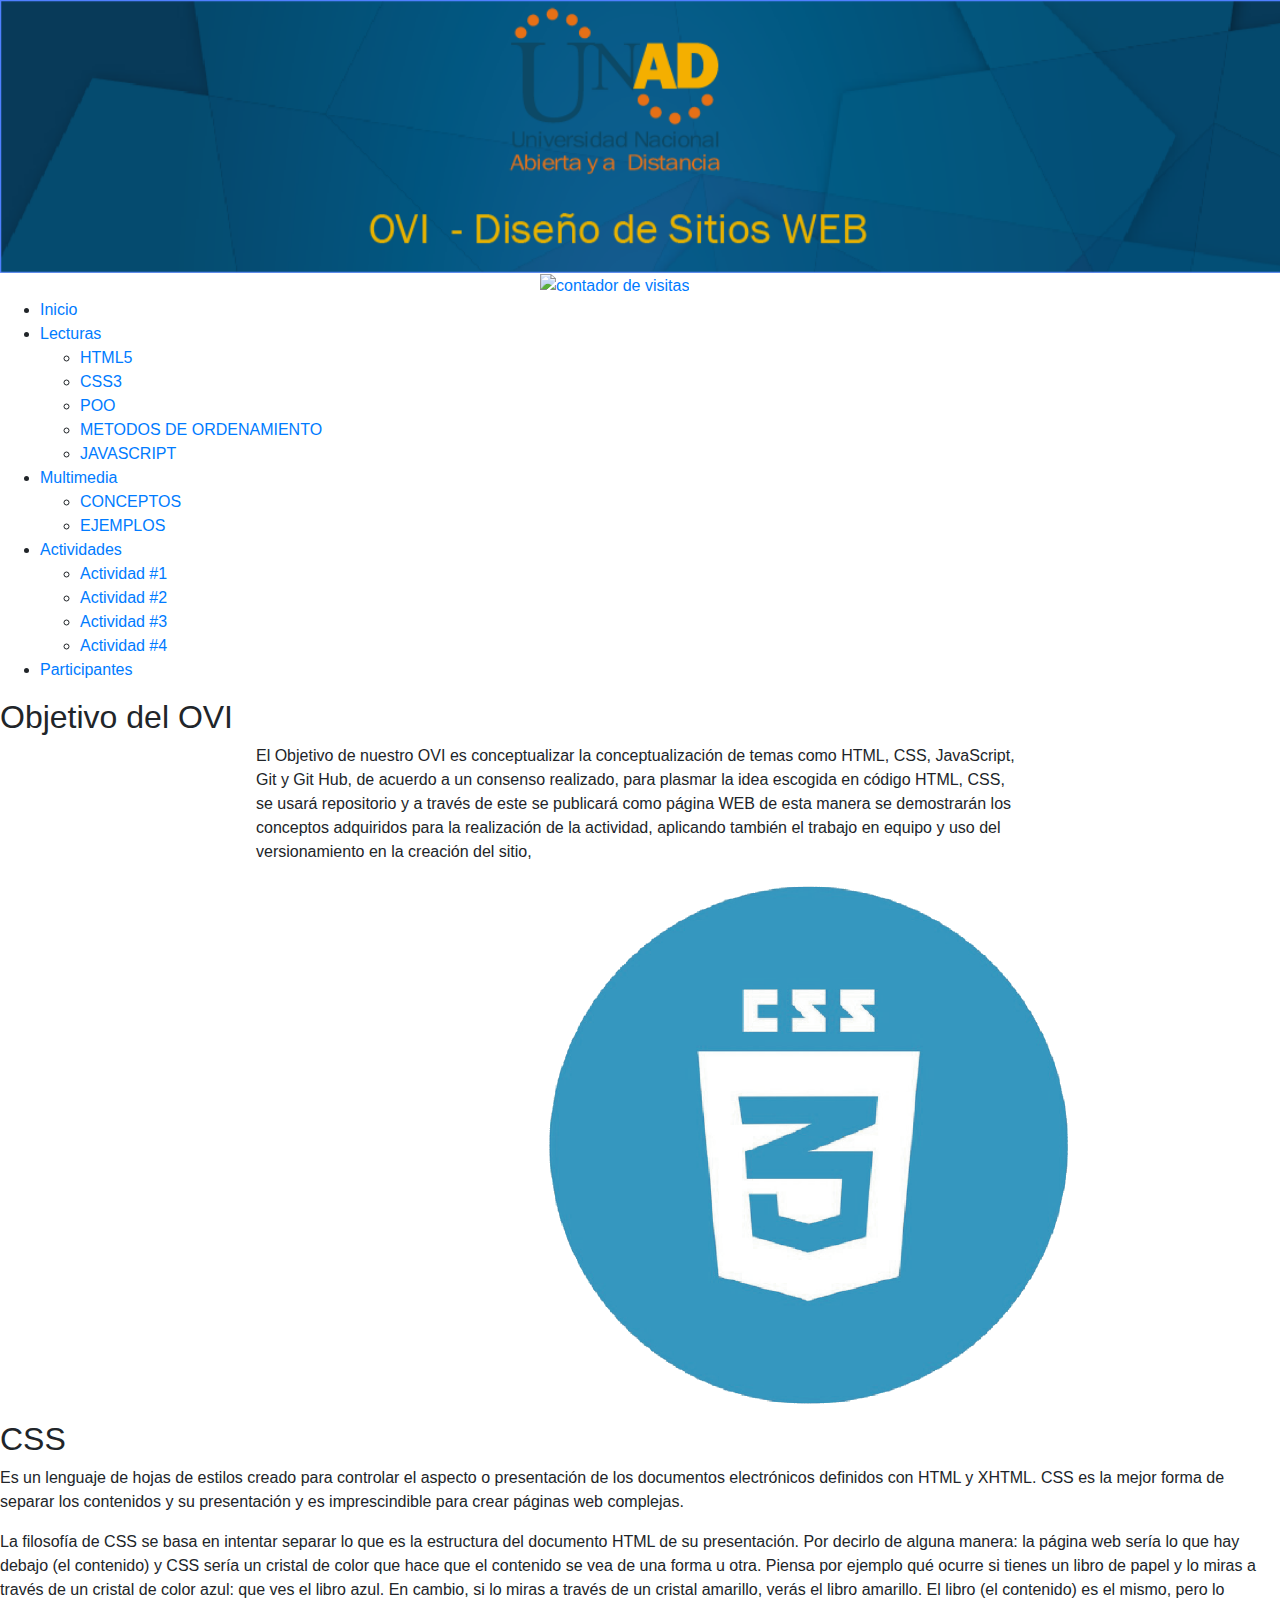
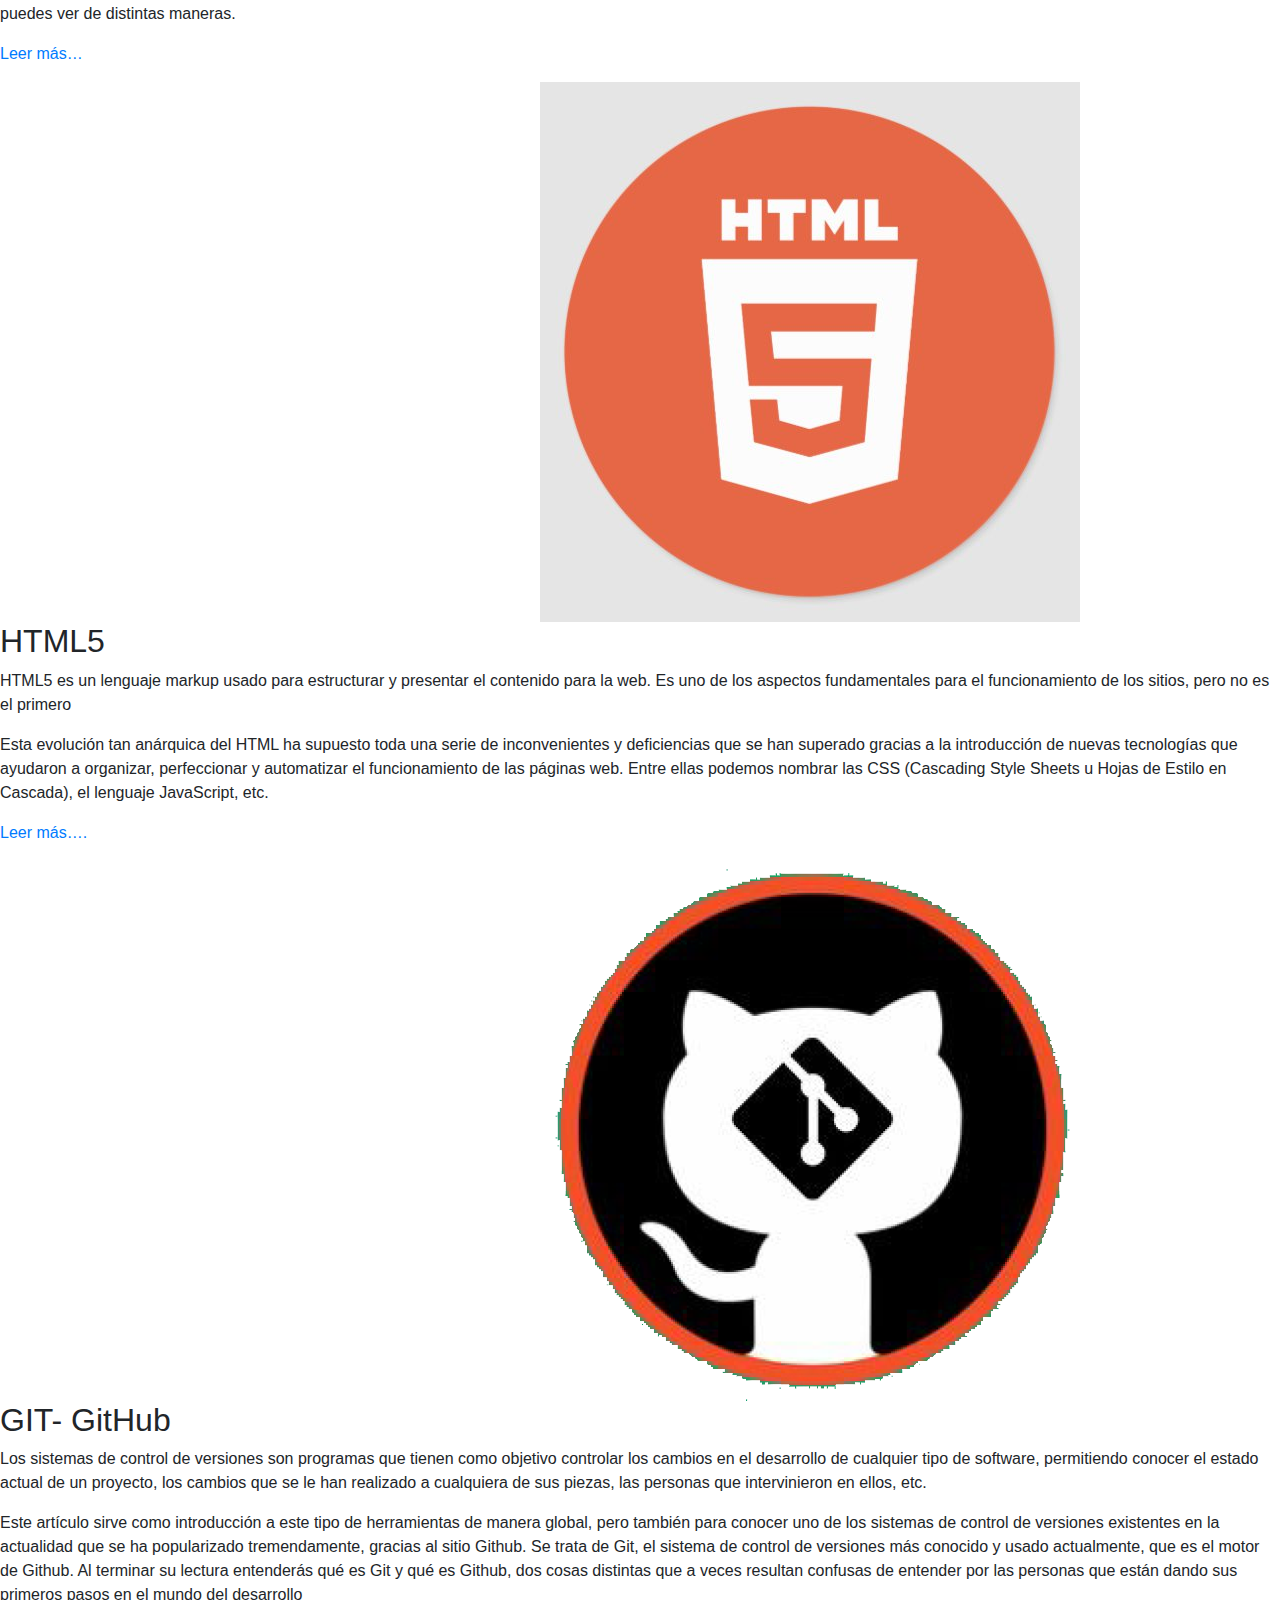
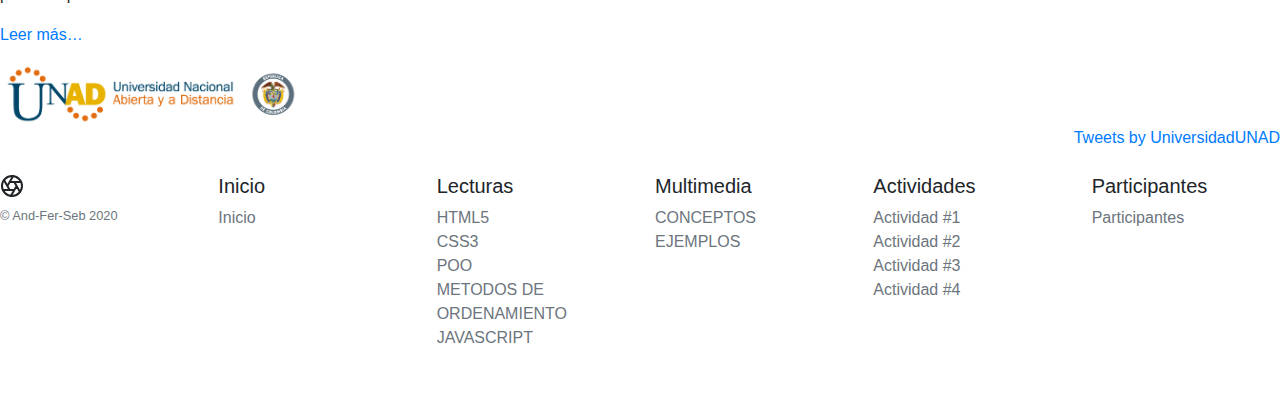
==== commit d17f28b2: "Se hacen arreglos" ====
--- a/Index.html
+++ b/Index.html
@@ -37,7 +37,12 @@
                         <li><a href="lectura_cinco.html ">JAVASCRIPT</a></li>
                     </ul>
                 </li>
-                <li><a href="# ">Multimedia</a></li>
+                <li><a href="#">Multimedia</a>
+                    <ul class="submenu">
+                        <li><a href="Multimedia-Conceptos.html">CONCEPTOS</a></li>
+                        <li><a href="Multimedia-Ejemplos.html">EJEMPLOS</a></li>
+                    </ul>
+                </li>
                 <li><a href="# ">Actividades</a>
                     <ul class="submenu ">
                         <li><a href="actividad_uno.html ">Actividad #1</a></li>
@@ -144,7 +149,8 @@
         <div class="col-6 col-md ">
             <h5 class="letraBlanca">Multimedia</h5>
             <ul class="list-unstyled text-small ">
-                <li><a class="text-muted letraBlanca" href="# ">Multimedia</a></li>
+                <li><a class="text-muted letraBlanca" href="Multimedia-Conceptos.html">CONCEPTOS</a></li>
+                <li><a class="text-muted letraBlanca" href="Multimedia-Ejemplos.html">EJEMPLOS</a></li>
             </ul>
         </div>
         <div class="col-6 col-md ">
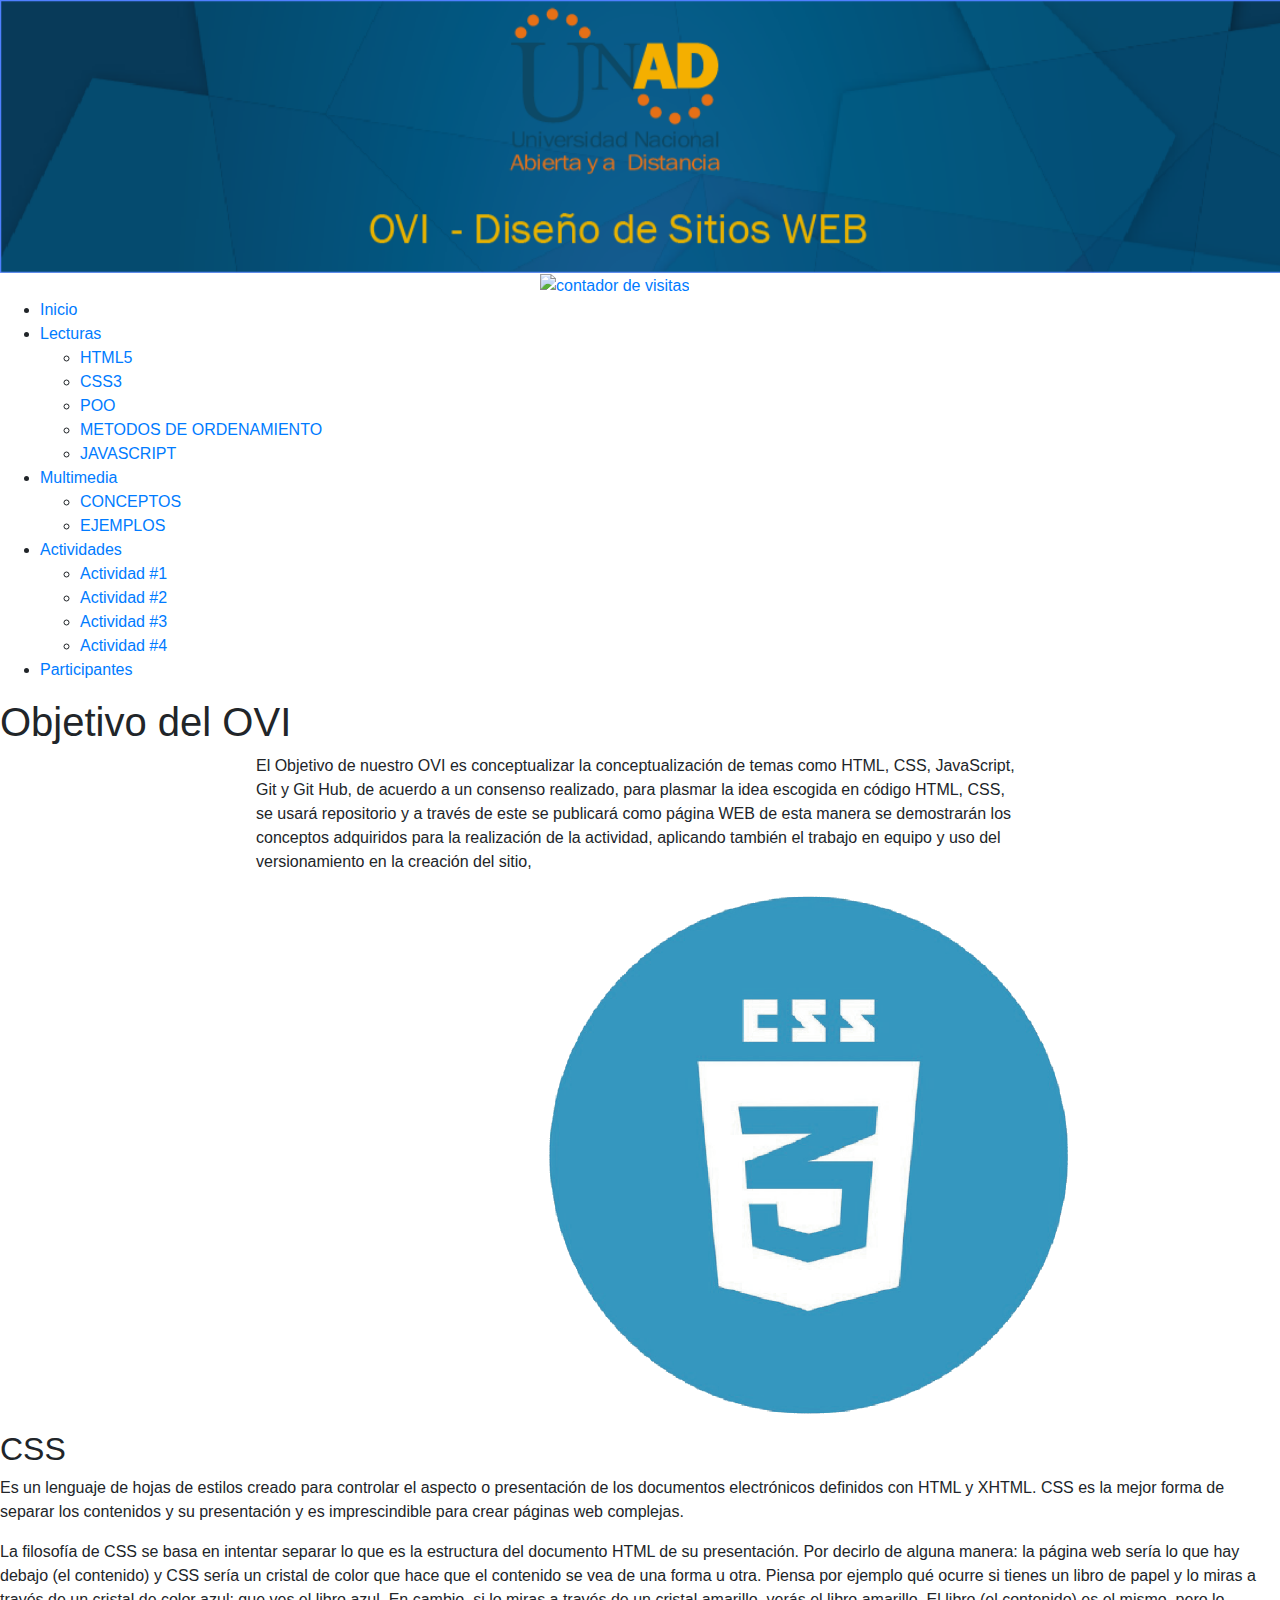
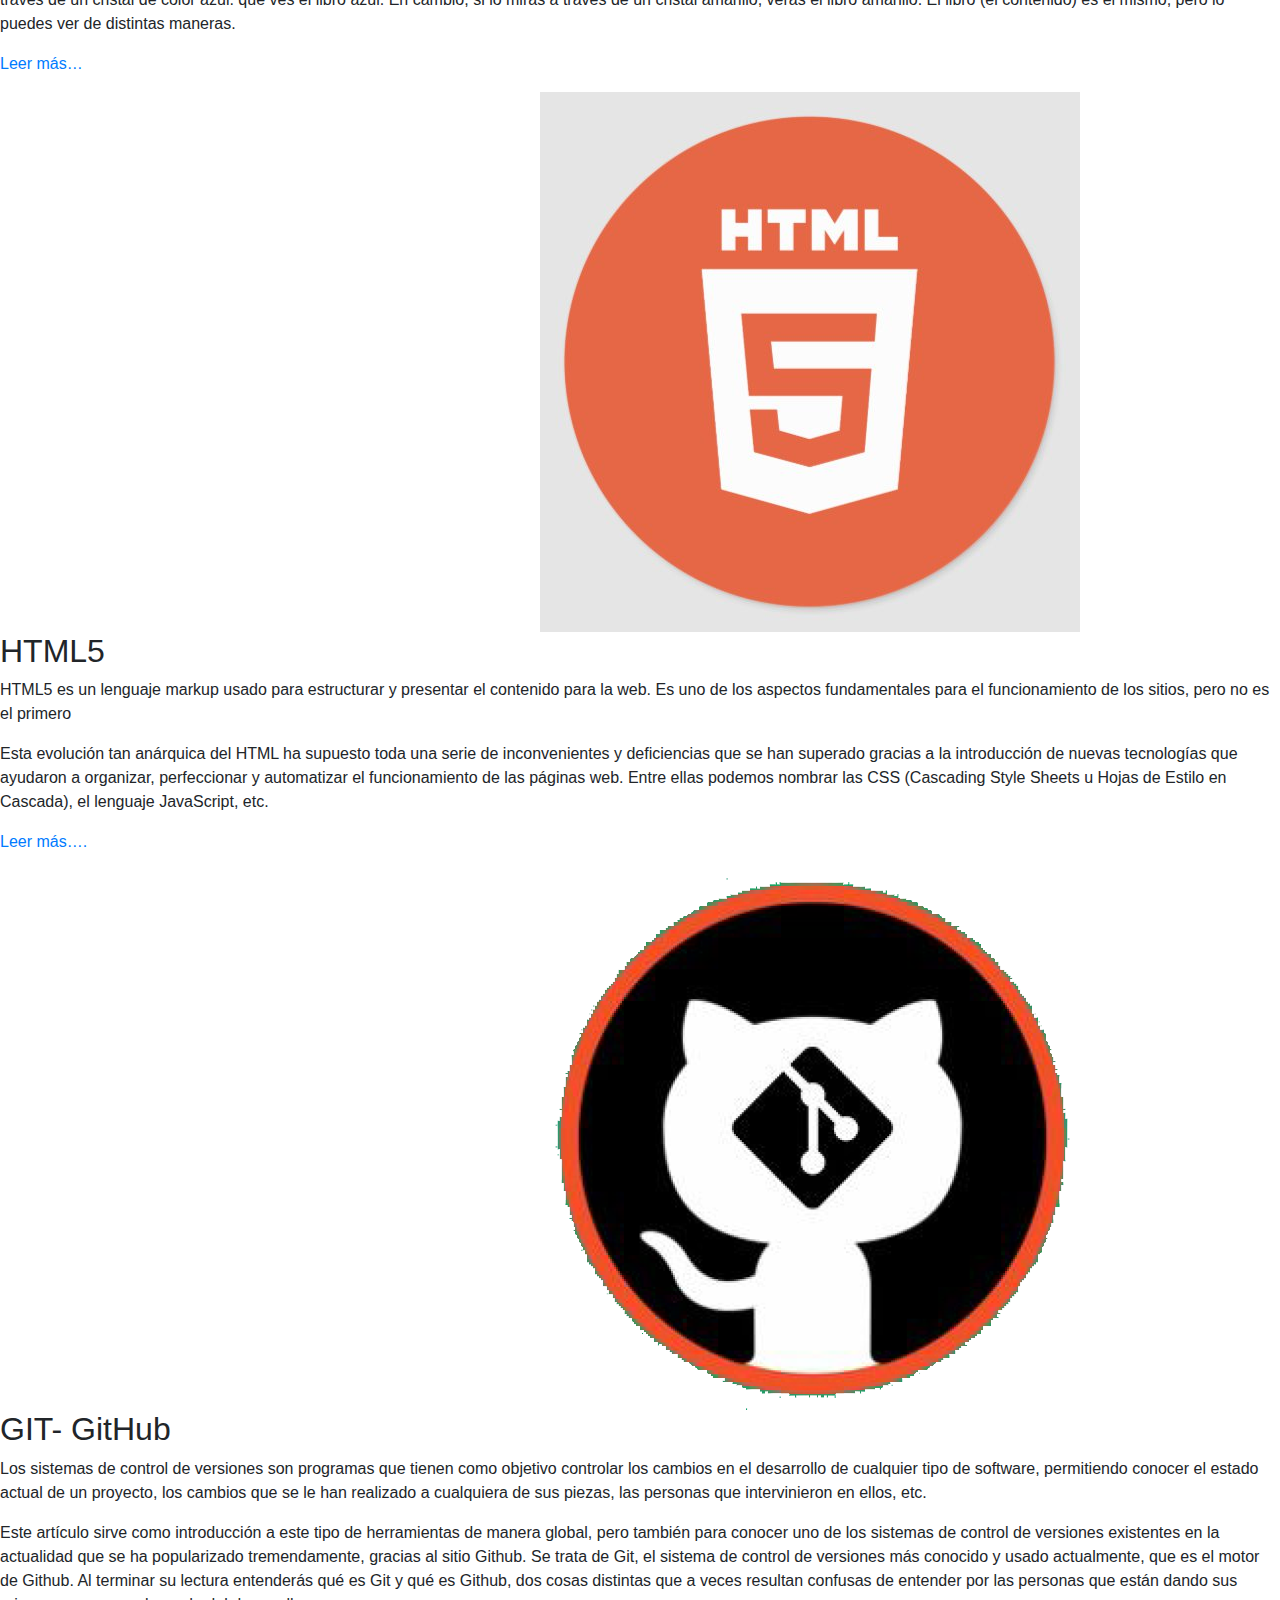
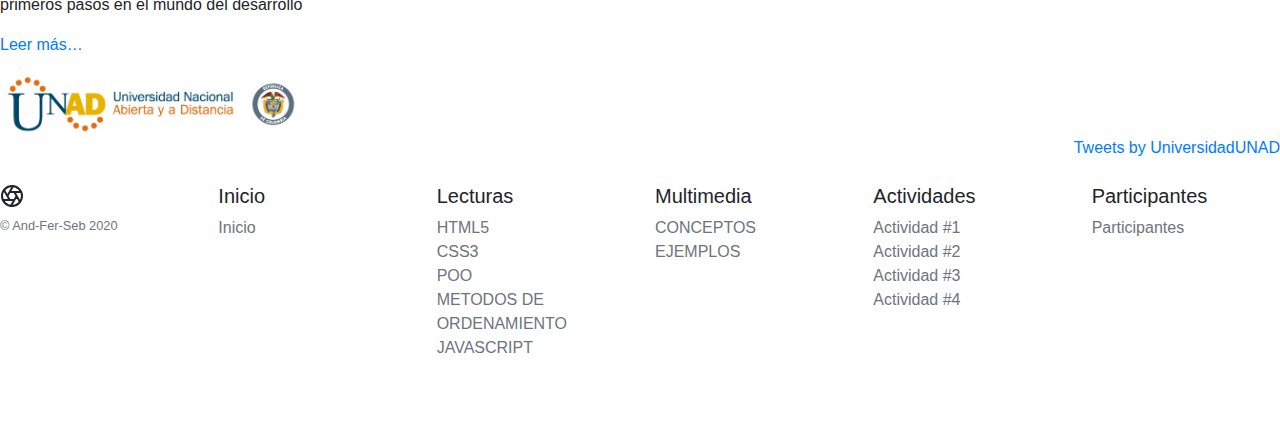
==== commit 2368e48a: "Se hacen arreglos" ====
--- a/Index.html
+++ b/Index.html
@@ -57,8 +57,8 @@
         <!--Fin de Menu-->
     </header>
     <div>
-        <h2>Objetivo del OVI</h2>
-        <p class="mx-auto " style="width: 60%  " >
+        <h1>Objetivo del OVI</h1>
+        <p class="mx-auto " style="width: 60% " >
             El Objetivo de nuestro OVI es conceptualizar la conceptualización de temas como HTML, CSS, JavaScript, Git y Git Hub, de acuerdo a un consenso realizado, para plasmar la idea escogida en código HTML, CSS, se usará repositorio y a través de este se publicará como página WEB de esta manera se demostrarán los conceptos adquiridos para la realización de la actividad, aplicando también el trabajo en equipo y uso del versionamiento en la creación del sitio,
         </p>
     </div>
